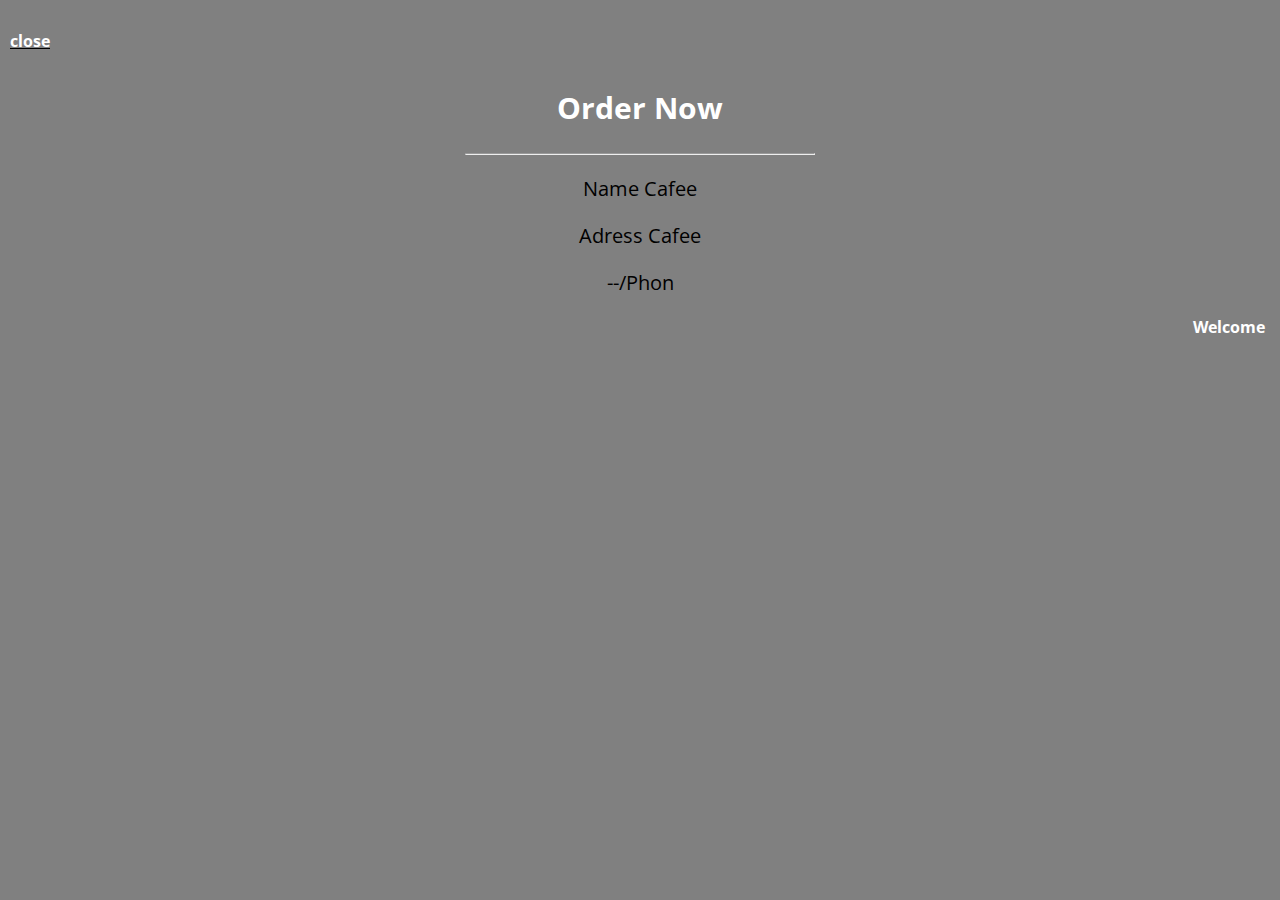
==== close.html @ 77341792 "Add files via upload" ====
<html lang="en">
<head>
    <meta charset="UTF-8">
    <meta name="viewport" content="width=device-width, initial-scale=1.0">
    <title>close</title>
    <link rel="stylesheet" href="CSS2/all.min.css">
    <link rel="stylesheet" href="CSS2/framework.css">
    <link rel="stylesheet" href="CSS2/style.css">
    <link rel="preconnect" href="https://fonts.googleapis.com">
<link rel="preconnect" href="https://fonts.gstatic.com" crossorigin>
<link href="https://fonts.googleapis.com/css2?family=Open+Sans:wght@300;600&family=Poppins:ital,wght@0,100;0,200;0,300;0,400;0,500;0,600;0,700;0,800;0,900;1,100;1,200;1,300;1,400;1,500;1,600;1,700;1,800;1,900&family=Work+Sans:ital,wght@0,200;1,300;1,500;1,700&display=swap" rel="stylesheet">
</head>

<body>
    <div class="  bg-grey">
        
          <a class="txt-d d-block mt-20 p-10 c-white fw-bold"  href="index2.html">close</a>
          
          <div class="txt-c  fs-20">
            <h2 class="c-white" >Order Now</h2>
            <hr>
            <p >Name Cafee</p>
            <p >Adress Cafee</p>
            <p >--/Phon</p>
           
          </div>
          <div>
            <p class="txt-end c-white fw-bold m-r-15">Welcome</p>
          </div>
    </div>
</body> 
</html>
---- CSS2/framework.css ----
:root{
    --blue-color:#0075ff;
    --blue-alt-color:#0d69d5;
    --orange-color:#f59e0b;
    --green-color:#22c55e;
    --red-color:#f44336;
    --grey-color:#888;
 } 
 
 .d-flex{
display: flex;
}
a{
    text-decoration: none;
}
*{
    box-sizing: border-box;
}
body{
    font-family: 'Open Sans' ,sans-serif;
    margin: 0;
    display: grid;
}
ul{
   list-style: none; 
   padding: 0;
}

::-webkit-scrollbar{
    width: 15px;
}
::-webkit-scrollbar-track{
background-color: white;
}
::-webkit-scrollbar-thumb{
    background-color: grey;
}
::-webkit-scrollbar-thumb:hover{
    background-color: var(--blue-alt-color);
}
.align-item-c{
align-items: center;
}
.space-beetween{
display: flex;
justify-content: space-between;
align-items: center;

}
.fs-20{
font-size: 20px;
}
.fs-25{
    font-size: 25px;
    }

.c-blue{
    color: blue;
}
.c-black{
color: black;
}
.c-white{
    color: white;
}
.c-green{
    color: green;
}
.bg-eee{
    background-color: #eee;
}
.bg-grey{
    background-color: grey;
}

.rad-10{
    border-radius: 10px;
}
.p-15{
    padding: 15px;
}
.p-10{
    padding: 10px;
}
.m-l-15{
margin-left: 15px;
}
.m-r-15{
    margin-right: 15px;
    }
.w-250{
    width: 250px;
}

.m-0{
    margin: 0;
}
.m-20{
    margin: 20px;
}
.mt-20{
    margin-top: 20px;
}
.m-70{
    margin: 70px;
}
.p-relative{
    position: relative;
}
.fw-bold{
font-weight:bold ;
}
.d-grid{
    display: grid;
}
.d-block{
    display: block;
}

.gap-5{
    gap: 5px;
}
.global-div{
    background-color:white;
    border-radius: 20px;
    color: black;
    padding: 20px;
}
.txt-c{
    text-align: center;
}
.txt-d{
    text-decoration: underline black;
}
.txt-end{
    text-align: end;
}

.style-img{
    background-color: transparent;
width: 200px;
height: 200px;
border-radius: 50px;
margin-right: 20px;
margin-left: 20px;
}
.grid-templet-cl{
    grid-template-columns: repeat(auto-fill, minmax(100px,1fr));
}
        @media(max-width: 767px) {
           
        .flex-direction-cl{
            flex-direction: column;
            display: flex;
          }
         
        }
---- CSS2/style.css ----
.sidebar{
    min-width: 120px;
    box-shadow: 0px 0px 5px 10px grey;
    border-radius: 15px;
}


.sidebar h3{
margin-left: 19px;
letter-spacing: 1px;
color: greenyellow;
}
.sidebar > h3::before,
.sidebar > h3::after{
    content: "";
    background-color:greenyellow;
    transform: translateX(-50%);
    position: absolute;
    left: 30px; 
}
.sidebar > h3::before{
width: 88px;
height: 2px;
bottom: -10px;
}
.sidebar > h3::after{
    content: "";
    bottom: -18px;
    width: 12px;
    height: 12px;
    border-radius: 50%;
    border: 4px solid white;
}

li {
    transition: 0.3s;
    margin-bottom: 10px;
    
}
ul{
   align-items: center; 
}
.sidebar ul li a:hover,
.sidebar ul li a:active{
background-color:#f6f6f6 ;


}
.sidebar .type a::before {
    content: "";
    width: 15px;
    height: 15px;
    border-radius: 50%;
    background-color:greenyellow;
    display: inline-block;
    border: 3px solid grey;
    transition: 0.3s;
    animation: go-up 0.8s infinite;
}
@keyframes go-up{
    from{
        background-color: white;
    }
    to{
        background-color:greenyellow;
    }
}
.page{
background: url(../img/news-01.png)no-repeat;
background-size: cover;
box-shadow: 0px 0px 10px 5px grey;
border-radius: 50%;
width: 700px;
height: 700px;
margin: 9px 0px 0px 9px;

}
@media(max-width:1400px){
    .contact{
	
        background: url(../img/cofe.jpg)no-repeat;
        background-size: cover;
        box-shadow: 0px 0px 10px 5px grey;
        border-radius: 75%;
        width: 480px;
        height: 480px;
        margin: 9px 0px 0px 9px;
      
        }
    }

.info{
    background-color: transparent;
    width: fit-content;
    height: fit-content;
    border-radius: 50%;
    font-weight:bold;
    letter-spacing: 2px;
    padding: 20px;
    transform: translate(100px ,500px);
    box-shadow: -20px 15px 12px 13px gray;
    color:white;
}
hr{
   width: 350px;
  
    background-color: grey;
} 
.title p span{
    text-align: center;
    color: gray;
    border-radius: 20px;
    padding: 20px 200px;
    background-color:greenyellow;
   
    line-height: 30px;
    font-weight: bold;
    border: 5px solid white;
    outline: 5px solid greenyellow;
}

.close a{
   padding:10px;
    transition: 0.3s;
    
}
.close a:hover{
    border: 3px solid blue;
    border-radius: 6px;
}
.close span{
    box-shadow: inset;
}
footer{
    margin-bottom: 10px;
    background-color: grey;
    }
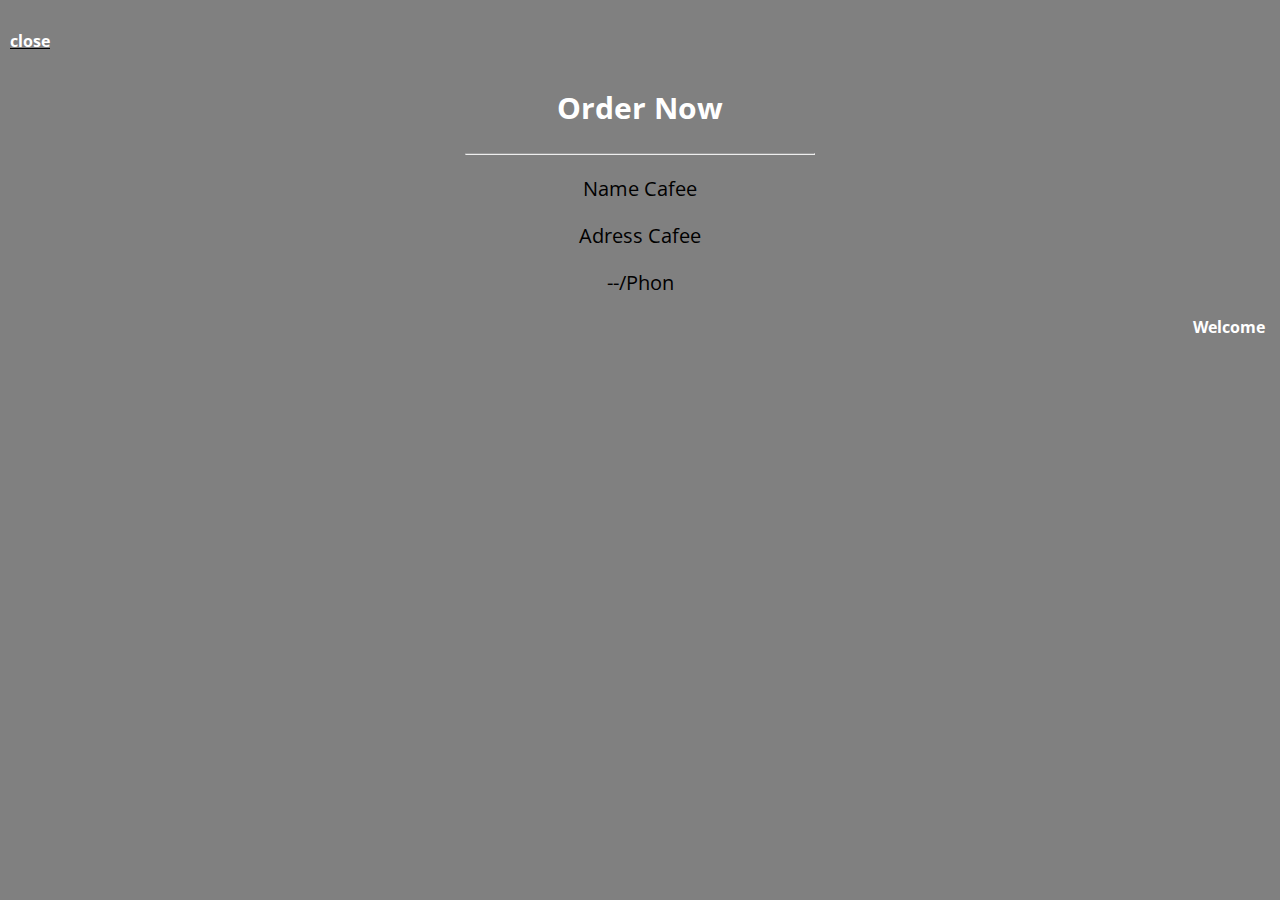
==== commit 2dc28c20: "Update close.html" ====
--- a/close.html
+++ b/close.html
@@ -3,7 +3,6 @@
     <meta charset="UTF-8">
     <meta name="viewport" content="width=device-width, initial-scale=1.0">
     <title>close</title>
-    <link rel="stylesheet" href="CSS2/all.min.css">
     <link rel="stylesheet" href="CSS2/framework.css">
     <link rel="stylesheet" href="CSS2/style.css">
     <link rel="preconnect" href="https://fonts.googleapis.com">
@@ -29,4 +28,4 @@
           </div>
     </div>
 </body> 
-</html>+</html>
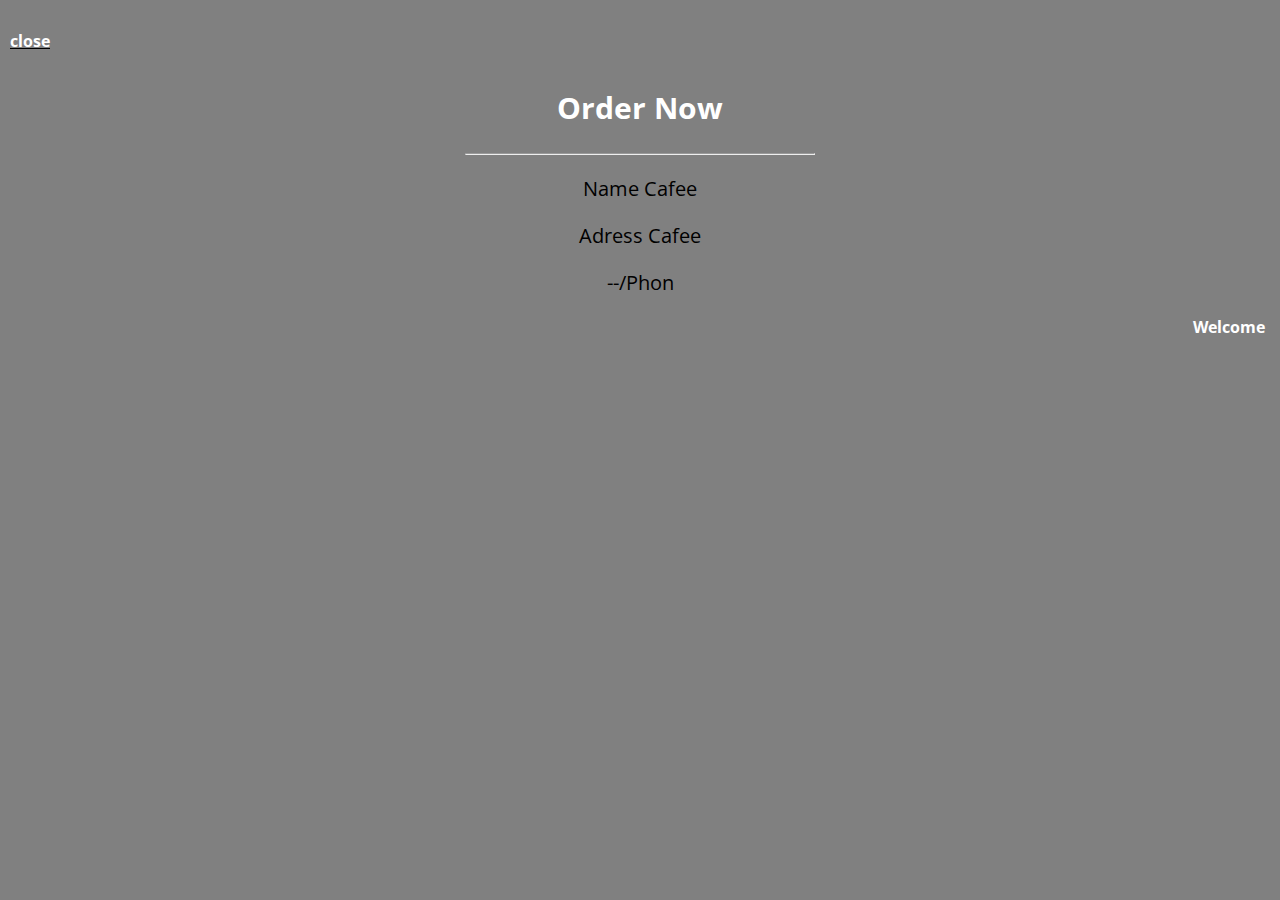
==== commit b3b6abd2: "Update close.html" ====
--- a/close.html
+++ b/close.html
@@ -13,7 +13,7 @@
 <body>
     <div class="  bg-grey">
         
-          <a class="txt-d d-block mt-20 p-10 c-white fw-bold"  href="index2.html">close</a>
+          <a class="txt-d d-block mt-20 p-10 c-white fw-bold"  href="index.html">close</a>
           
           <div class="txt-c  fs-20">
             <h2 class="c-white" >Order Now</h2>
